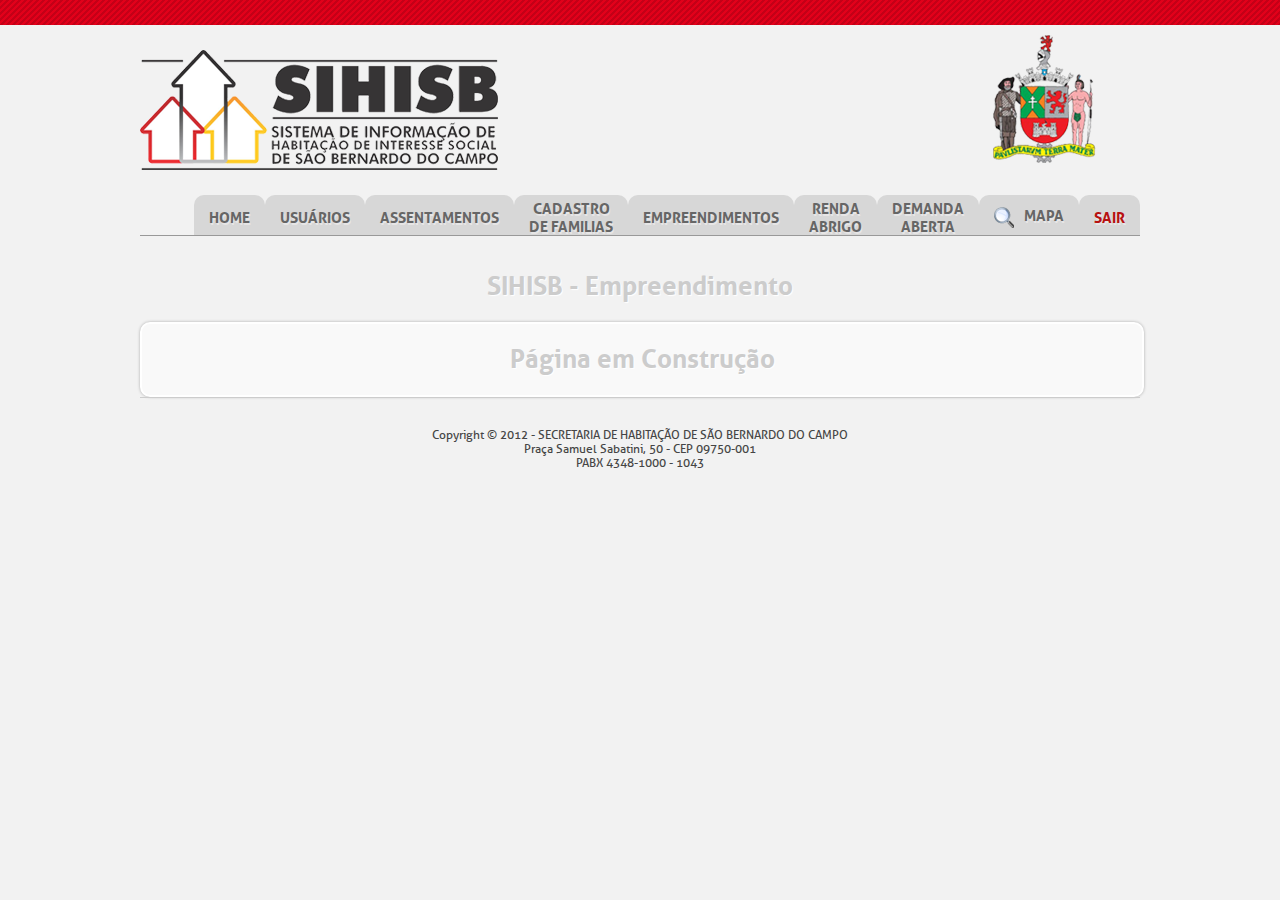
==== sihisb/consultaempreendimento.html @ 49ffd365 "First Commit" ====
﻿<!DOCTYPE html PUBLIC "-//W3C//DTD HTML 4.01 Transitional//EN" "http://www.w3.org/TR/html4/loose.dtd">
<html>
<head>
<meta http-equiv="Content-Type" content="text/html; charset=ISO-8859-1">
<title>Prefeitura de São Bernardo do Campo - Sihisb</title>

<meta http-equiv="content-type" content="text/html; charset=utf-8" />

<meta name="description" content="Fancy Sliding Form with jQuery" />

<meta name="keywords" content="VAZIO POR HORA" />

<link rel="stylesheet" href="css/style.css" type="text/css"	media="screen" />

<script type="text/javascript" src="js/jquery.min.js"></script>

<script type="text/javascript" src="js/sliding.form.js"></script>

<script type="text/javascript" src="js/global.js"></script>

</head>

<body>
<a name="topo"></a>
	<div id="header"></div>
	<div id="top-site">
		<div id="logo"></div>
				<div id="logo_sihisb"></div>
		

		

	<div id="menu">
				<ul id="lista-menu">
					<li><a href="paginaInicial">HOME</a></li>
						<li class="administradorOnly"><a href="#">USUÁRIOS</a>
					<ul>
						<li>
							<div>
								<a href="localizaCadastroUsuario">Consultar/Editar</a>
								<a href="cadastroLogin">Cadastrar</a>
							</div>
							</form>
							</li>
						</ul>
					</li>
					<li class="administradorOnlyProj2"><a href="#">ASSENTAMENTOS</a>
					
						<ul>
							<li>
								<div>
								<a href="localizarCaracterizacao">Consultar/Editar</a>
								<form id="form1" name="form1" action="cadastroCaracterizacao" method="post">
								</form>
								</div>
							</li>
						
							
						</ul>
					</li>
					<li class="administradorOnlyProj3"><a href="#">CADASTRO <br/>DE FAMILIAS</a>
					
						<ul>
							<li>
								<div>
								<a href="localizarProjeto">Consultar/Editar</a>
								<form id="form2" name="form2" action="cadastroProjeto" method="get">
								<a href="#" onClick=document.form2.submit()>Cadastrar</a>
								</form>
								</div>
							</li>
						
							
						</ul>
					</li>
					<li><a href="#">EMPREENDIMENTOS</a>

					<ul>

						<li>

							<div>

								<a href="consultaempreendimento.html">Consultar/Editar</a>

								<a href="empreendimento.html">Cadastrar</a>

							</div>

						</li>

					</ul>

				</li>
					<li class="usuariorenda" class="administradorOnly"><a href="http://10.4.0.128:8080/apex/f?p=101">RENDA<br/>ABRIGO</a>
					
				</li>
				<li class="usuariodemanda" class="administradorOnly"><a href="http://10.4.0.128:8080/apex/f?p=100">DEMANDA<br/>ABERTA</a>
					
				</li>
				<li>

					<a href="javascript: void()" onclick="abreBusca()" class="btMapa"/>

						<img src="images/bt_mapa3.png" class="btSearch2 align-left" /> MAPA

					</a>

					<div id="iframeBusca" style="display: none">

						<a href="/geoexplorer/composer/" target="_blank" class="colorBlue"><img src="images/ponteiro.png" /> ABRIR O MAPA</a>

						<hr style="margin: 10px 0 10px 0"/>

						Ou pesquisar:

						<iframe src="search_geoexplorer.html?home=true" frameborder="0" width="100%" height="300"></iframe>

					</div>

				</li>

				<li><a href="index2.jsp" style="color: #b71111">SAIR</a></li>
			</ul>
		</div>
		<div style="clear: both;"></div>
	</div>
		
	
	<div id="content">

		<h1>SIHISB - Empreendimento</h1>

		

		<div id="erros" style="display: none;">

			Favor, verifique os campos destacados em <b>vermelho</b> no formulário.

		</div>

		

		<div id="wrapper">

<h1>Página em Construção</h1>
<!-- 
		<div id="steps">

		<form id="formElem" name="formElem" action="gabinete" method="post">

			<fieldset class="step">

				<legend>Consultar</legend>

				<p class="width100">

					<label for="nome_empre">Empreendimento</label> 

					<input id="nome_empre" name="nome_empre" class="required" size="50" />

				</p>

				

				<div><button id="registerButton" type="submit" style="margin: 0 0 40px 60px">Consultar</button></div>

				<legend>Resultado</legend>

				<table border="0" style="width: 940px">

					<tr>

						<th width="120"><img src="images/arrow_more.png" /> <b>Região OP</b></th>

						<th><img src="images/arrow_more.png" /> <b>Nome do Empreendimento</b></th>

						<th width="55"><img src="images/arrow_more.png" /> <b>Ação</b></th>

					</tr>

					<tr>

						<td>K</td>

						<td>TRÊS MARIAS</td>

						<td align="center">

							<a href="#"><img src="images/printer-icon2.gif" title="Abrir Impressão/Relatório"/></a>

							<a href="#"><img src="images/edit-icon.gif" title="Editar Cadastro"/></a>

						</td>

					</tr>

				</table>

			</fieldset>

		</form>

			

			

		</div>
		 -->
		</div>

		<div id="rodape">

			Copyright © 2012 - SECRETARIA DE HABITAÇÃO DE SÃO BERNARDO DO CAMPO

			<br/>

			Praça Samuel Sabatini, 50 - CEP 09750-001

			<br/>

			PABX 4348-1000 - 1043

		</div>

	</div>



</body>



</html>
---- sihisb/css/style.css ----
@font-face {
    font-family: 'Aller';
    src: url('fonts/aller-webfont.eot');
    src: url('fonts/aller-webfont.eot?#iefix') format('embedded-opentype'),
         url('fonts/aller-webfont.woff') format('woff'),
         url('fonts/aller-webfont.ttf') format('truetype'),
         url('fonts/aller-webfont.svg#AllerBold') format('svg');
    font-weight: bold;
    font-style: normal;

}

@font-face {
    font-family: 'Aller';
    src: url('fonts/aller_it-webfont.eot');
    src: url('fonts/aller_it-webfont.eot?#iefix') format('embedded-opentype'),
         url('fonts/aller_it-webfont.woff') format('woff'),
         url('fonts/aller_it-webfont.ttf') format('truetype'),
         url('fonts/aller_it-webfont.svg#AllerItalic') format('svg');
    font-weight: normal;
    font-style: italic;

}

@font-face {
    font-family: 'Aller';
    src: url('fonts/aller_rg-webfont.eot');
    src: url('fonts/aller_rg-webfont.eot?#iefix') format('embedded-opentype'),
         url('fonts/aller_rg-webfont.woff') format('woff'),
         url('fonts/aller_rg-webfont.ttf') format('truetype'),
         url('fonts/aller_rg-webfont.svg#AllerRegular') format('svg');
    font-weight: normal;
    font-style: normal;

}

*{margin:0px; padding:0px;}
a{color: #0000FF;}
.linkComun{text-decoration: none;font-size: 11px; font-weight: bold; color: #438eff;}
.linkComun:hover{text-decoration: underline;}
img{border: 0;}
body{
    color:#454545;
    font-size: .875em/1.571428571em /*13px*/;
    background: #f2f2f2;
    font-family: "Aller", Arial, Helvetica, sans-serif /*"Century Gothic", Helvetica, sans-serif*/;
}
#content{
    margin:15px auto;
    text-align:center;
    width:1000px;
    position:relative;
    height:100%;
}
#wrapper{
    -moz-box-shadow:0px 0px 3px #aaa;
    -webkit-box-shadow:0px 0px 3px #aaa;
    box-shadow:0px 0px 3px #aaa;
    -moz-border-radius:10px;
    -webkit-border-radius:10px;
    border-radius:10px;
    border:2px solid #fff;
    background-color:#f9f9f9;
    width:1000px;
    overflow:hidden;
}
#steps{
    width:1000px;
	/*height:320px;*/
    overflow:hidden;
}
.step{
    float:left;
    width:1000px;
	/*height:320px;*/
}
.colunas{
	float: left;
}
#navigation{
    height:45px;
    background-color:#e9e9e9;
    border-top:1px solid #fff;
    -moz-border-radius:0px 0px 10px 10px;
    -webkit-border-bottom-left-radius:10px;
    -webkit-border-bottom-right-radius:10px;
    border-bottom-left-radius:10px;
    border-bottom-right-radius:10px;
}
#navigation ul{
    list-style:none;
	float:left;
	margin-left:22px;
}
#navigation ul li{
	float:left;
    border-right:1px solid #ccc;
    border-left:1px solid #ccc;
    position:relative;
	margin:0px 2px;
}
#navigation ul li a{
    display:block;
    height:45px;
    background-color:#444;
    color:#777;
    outline:none;
    font-weight:bold;
    text-decoration:none;
    line-height:45px;
    padding:0px 20px;
    border-right:1px solid #fff;
    border-left:1px solid #fff;
    background:#f0f0f0;
    background:
        -webkit-gradient(
        linear,
        left bottom,
        left top,
        color-stop(0.09, rgb(240,240,240)),
        color-stop(0.55, rgb(227,227,227)),
        color-stop(0.78, rgb(240,240,240))
        );
    background:
        -moz-linear-gradient(
        center bottom,
        rgb(240,240,240) 9%,
        rgb(227,227,227) 55%,
        rgb(240,240,240) 78%
        )
}
#navigation ul li a:hover,
#navigation ul li.selected a{
    background:#d8d8d8;
    color:#666;
    text-shadow:1px 1px 1px #fff;
}
span.checked{
    background:transparent url(../images/checked.png) no-repeat top left;
    position:absolute;
    top:0px;
    left:1px;
    width:20px;
    height:20px;
}
span.error{
    background:transparent url(../images/error.png) no-repeat top left;
    position:absolute;
    top:0px;
    left:1px;
    width:20px;
    height:20px;
}
#steps form fieldset{
    border:none;
    padding-bottom:20px;
}
#steps form legend, .legenda{
    text-align:left;
    background-color:#f0f0f0;
    color:#666;
    font-size:24px;
    text-shadow:1px 1px 1px #fff;
    font-weight:bold;
    float:left;
    width:1000px;
    padding:5px 0px 5px 10px;
    margin:10px 0px;
    border-bottom:1px solid #fff;
    border-top:1px solid #d9d9d9;
}
#steps form p{
    float:left;
    clear:both;
    margin:5px 0px;
    background-color:#f4f4f4;
    border:1px solid #fff;
    width:455px;
    padding:7px;
    margin-left:20px;
    -moz-border-radius: 5px;
    -webkit-border-radius: 5px;
    border-radius: 5px;
    -moz-box-shadow:0px 0px 3px #aaa;
    -webkit-box-shadow:0px 0px 3px #aaa;
    box-shadow:0px 0px 3px #aaa;
}
#steps form p.width100
{
	width: 940px;
}
#steps form table
{
	width: 860px;
	text-align: left;
	margin-left: 30px;
}
#steps form table input:not([type=radio])
{
	width: 200px !important;
}
#steps form table tr th
{
	background: #eaeaea;
	padding: 10px
}
#steps form table tr td
{
	padding: 10px
}
#steps form table tr.par
{
	background-color: #fdfddd;
}
#steps form p label{
    width:120px;
    float:left;
    text-align:right;
    margin-right:10px;
    line-height:26px;
    color:#454545;
    text-shadow:1px 1px 1px #fff;
    font-weight:bold;
}
.smallLabel
{
	width:100px !important;
}
.bigLabel
{
	width:400px !important;
	text-align: left !important;
	padding: 2px 5px 2px 10px !important;
}
.specialTextArea
{
	width:96% !important;
}
#steps form p label.width100{
    width:260px;
    float:left;
    text-align:right;
    margin-right:15px;
    line-height:26px;
    color:#666;
    text-shadow:1px 1px 1px #fff;
    font-weight:bold;
}
#steps form input:not([type=radio]),
#steps form textarea,
#steps form select{
    background: #ffffff;
    border: 1px solid #ddd;
    -moz-border-radius: 3px;
    -webkit-border-radius: 3px;
    border-radius: 3px;
    outline: none;
    padding: 5px;
    width: 300px;
    float:left;
}
.smallInput{
    width: 70px !important;
}
.bigInput{
    width: 300px !important;
}
#steps form input:focus{
    -moz-box-shadow:0px 0px 3px #aaa;
    -webkit-box-shadow:0px 0px 3px #aaa;
    box-shadow:0px 0px 3px #aaa;
    background-color:#FFFEEF;
}
#steps form p.submit{
    background:none;
    border:none;
    -moz-box-shadow:none;
    -webkit-box-shadow:none;
    box-shadow:none;
}
#steps form button {
	border:none;
	outline:none;
    -moz-border-radius: 10px;
    -webkit-border-radius: 10px;
    border-radius: 10px;
    color: #ffffff;
    display: block;
    cursor:pointer;
    margin: 0px auto;
    clear:both;
    padding: 7px 25px;
    text-shadow: 0 1px 1px #777;
    font-weight:bold;
    font-size:22px;
    -moz-box-shadow:0px 0px 3px #aaa;
    -webkit-box-shadow:0px 0px 3px #aaa;
    box-shadow:0px 0px 3px #aaa;
    background:#4797ED;
}
#steps form button:hover {
    background:#d8d8d8;
    color:#666;
    text-shadow:1px 1px 1px #fff;
}
/* by jonatas */
#erros{border: solid 2px #d80000;background-color: #FFF;width: 600px;text-align: center;margin: 0 auto 20px auto;padding: 20px;font-size: 17px;color: #d80000;-webkit-border-radius: 10px;-moz-border-radius: 10px;border-radius: 10px;}
#sitio{text-align:left; padding: 20px 10px 80px 10px;}
#header{/*border-top: solid 7px #e2001a8*/ background-image: url('../images/pattern_sbc.png'); height: 20px; padding: 5px 0 0 0; text-align: center;}
#header div{color: #FFF;font-size: 13px;}
#header div a{font-size: 13px;color: #FFF}
#top-site{width: 1000px; margin:10px auto;position:relative;border-bottom: solid 1px #999; height: 200px}
#logo{background-image: url("../images/logo_2012_b.png"); background-repeat: no-repeat; width: 188px; height: 128px; float:right}
#logo_sihisb{background-image: url("../images/logo_sihisb.png"); background-repeat: no-repeat; background-position: center; width: 358px; height: 150px; float:left; }
#menu{position: absolute; bottom:0; right:0; font-size: 15px; font-weight: bold;z-index:10000; text-shadow: 1px 2px #e7e6e6}
h1{clear: both; color: #ccc; font-size: 26px; text-shadow: 1px 1px 1px #fff;padding: 20px;}
h2{clear: both; padding-top: 15px}
#posts{clear: both; margin: 25px 0 15px 0}
#posts legend{clear: both; font-size: 12px; color: #666; border-bottom: solid 1px #CCC; display: bock; width: 100%; margin-bottom: 10px}
#posts p{margin: 5px 5px 10px 5px}
#posts a{text-decoration:none}
#posts a:hover{font-weight: bold;text-decoration: underline;}
#rodape{font-size: 12px; clear: both; padding: 30px 20px 30px 20px; border-top: solid 1px #CCC; text-align:center; }
.align-left{float:left; margin-right: 10px}
.align-right{float:right; margin-left: 10px}
.titulo{clear: both; font-size: 26px; color:#333; padding: 0 5px 15px 0;text-decoration: none}
.titulo:hover{text-decoration:underline}
.btOk {border:none;outline:none;-moz-border-radius: 5px;-webkit-border-radius: 5px;border-radius: 5px;color: #ffffff;display: block;cursor:pointer;margin: 0px auto;clear:both;padding: 5px 10px;text-shadow: 0 1px 1px #777;font-weight:bold;font-size:11px;-moz-box-shadow:0px 0px 3px #aaa;-webkit-box-shadow:0px 0px 3px #aaa;box-shadow:0px 0px 3px #aaa;background:#4bb355;}
.cxInput{-webkit-border-radius: 7px;-moz-border-radius: 7px;border-radius: 7px;border: solid 1px #999;color: #999;padding: 1px 3px 1px 3px;}
.btSearch{background-image: url("../images/search.png");width: 20px;height: 20px;border:0;background-color:#d7d7d7;cursor: pointer;}
.btSearch2{cursor: pointer}
#steps form input.disabled, #steps form select.disabled{background-color:#f1efef;}
#itemRisco{display: none}
.lista-decorativa, .lista-comum{margin: 0 5px 0 5px; padding: 10px}
.lista-decorativa li {margin: 5px 2px 5px 15px; list-style: url("../images/arrow_more.png")}
.lista-decorativa li:hover{list-style: url("../images/arrow_more_on.png")}
.lista-decorativa li a{font-size: 15px; color: #0058bb}
.lista-comum li {margin: 5px 2px 5px 15px; list-style: url("../images/arrow_icon_01.png")}
.lista-comum li a{color: #0000FF;text-decoration: none}
.lista-comum li a:hover{text-decoration: underline}
.lista-comum li:hover{list-style: url("../images/arrow_icon_01.png")}
.lista-comum li ul li,.lista-comum li ul li:hover{list-style: url("../images/arrow_icon_02.png")}
.lista-faqR li{border-bottom: solid 1px #CCC; padding: 20px 10px 0 10px}
.lista-faqR span a{display: block; text-align: right;}
#botoes_lpa{width: 1000px; margin-bottom: 20px; clear: both}
.botao_lpa{float: left; margin-right: 10px}
.bt_lpa_e{float: left; width: 15px; height: 90px; background-image: url("../images/bt_lpa_01.png")}
.bt_lpa_c{float: left; width: 290px; height: 90px; background-image: url("../images/bt_lpa_02.png");text-align: center; color: #21316a}
.bt_lpa_d{float: left; width: 15px; height: 90px; background-image: url("../images/bt_lpa_03.png")}
.bt_lpa_c h3{font-size: 24px; font-weight: bold; margin: 8px 0;}
.bt_lpa_c p{margin: 12px 5px}
.bt_lpa_c p a{font-size: 14px; color: #21316a; text-decoration: none;}
.bt_lpa_c p a:hover{text-decoration: underline; font-size: 14px; font-weight: bold;}
.frameFormat h3{padding: 5px 0 5px 0; font-size: 24px; font-weight: bold;color: #21316a; border-bottom: dotted 1px #21316a}

/** CSS PARA CRIACAO DO MENU DROPDOWN **/
#lista-menu{}
#lista-menu li {text-align:center;float: left;list-style: none; z-index:10000;background: #d7d7d7;height: 40px;color: #666;-webkit-border-top-left-radius: 10px;-webkit-border-top-right-radius: 10px;	-moz-border-radius-topleft: 10px;	-moz-border-radius-topright: 10px;	border-top-left-radius: 10px;	border-top-right-radius: 10px;}
#lista-menu li div{text-align:left;display: block;	color: #666;padding: 8px 15px 0 15px;}
#lista-menu li a{display: table-cell;vertical-align:middle;height: 35px;text-decoration: none;color: #666;white-space: nowrap;z-index:10000;padding: 5px 15px 0 15px;}
#lista-menu li a:hover{color:#424242}
#lista-menu li ul{position: absolute;	display: none;z-index:10000;padding: 2px 5px 5px 0;}
#lista-menu li ul.homeLogin{right: 0;}
#lista-menu li ul li{background: inherit;padding: 0; float: none;display: block;z-index:10000;width: auto;padding-bottom: 10px;}
#lista-menu li ul li div{	background: #d7d7d7;width: auto;padding-bottom: 10px;-webkit-border-bottom-right-radius: 10px;-webkit-border-bottom-left-radius: 10px;-moz-border-radius-bottomright: 10px;-moz-border-radius-bottomleft: 10px;border-bottom-right-radius: 10px;border-bottom-left-radius: 10px;}
#lista-menu li  ul li div form label{display: block;}
#lista-menu li ul li a{background: #d7d7d7; display: block}
.toggleBox{display: none; padding: 10px; margin-left: 12px; background-color: #f2f2f2; border: solid 1px #a6a6a6; -webkit-border-radius: 5px;-moz-border-radius: 5px;border-radius: 5px;}
#file-original{	opacity: 0.0;    -moz-opacity: 0.0;    filter: alpha(opacity=00);	position: absolute;}

/** CSS PARA CRIACAO DA GALERIA **/
.clear {clear:both}
#gallery {position:relative;height:300px}
#gallery a {float:left;position:absolute;}
#gallery a img {border:none;}
#gallery a.show {z-index:500}
#gallery .caption {font-weight: bold; font-size: 16px; z-index:600; background-color:#000; color:#ffffff; height:65px; width:100%; position:absolute;bottom:0;}
#gallery .caption .content {margin:5px}
#gallery .caption .content h3 {margin:0;padding:0;color:#1DCCEF; font-size: 19px}

/** CSS PARA CRIACAO DO CAMPO DE BUSCA**/
#search_block
{
	overflow: no;
}
#iframeBusca
{
	width: 200px;
	background: #f0f0f0;
	position: absolute;
	margin-top: 6px;
	z-index: 30003;
	webkit-border-radius: 5px;
	-moz-border-radius: 5px;
	border-radius: 5px;
	border: solid 1px #CCC;
	opacity:0.9;
	filter:alpha(opacity=90); /* For IE8 and earlier */
}

.contornoBox{border: solid 1px #CCC; padding: 10px; margin: 3px}
.colorBlue:hover{color: #068fc5 !important; text-decoration: underline}
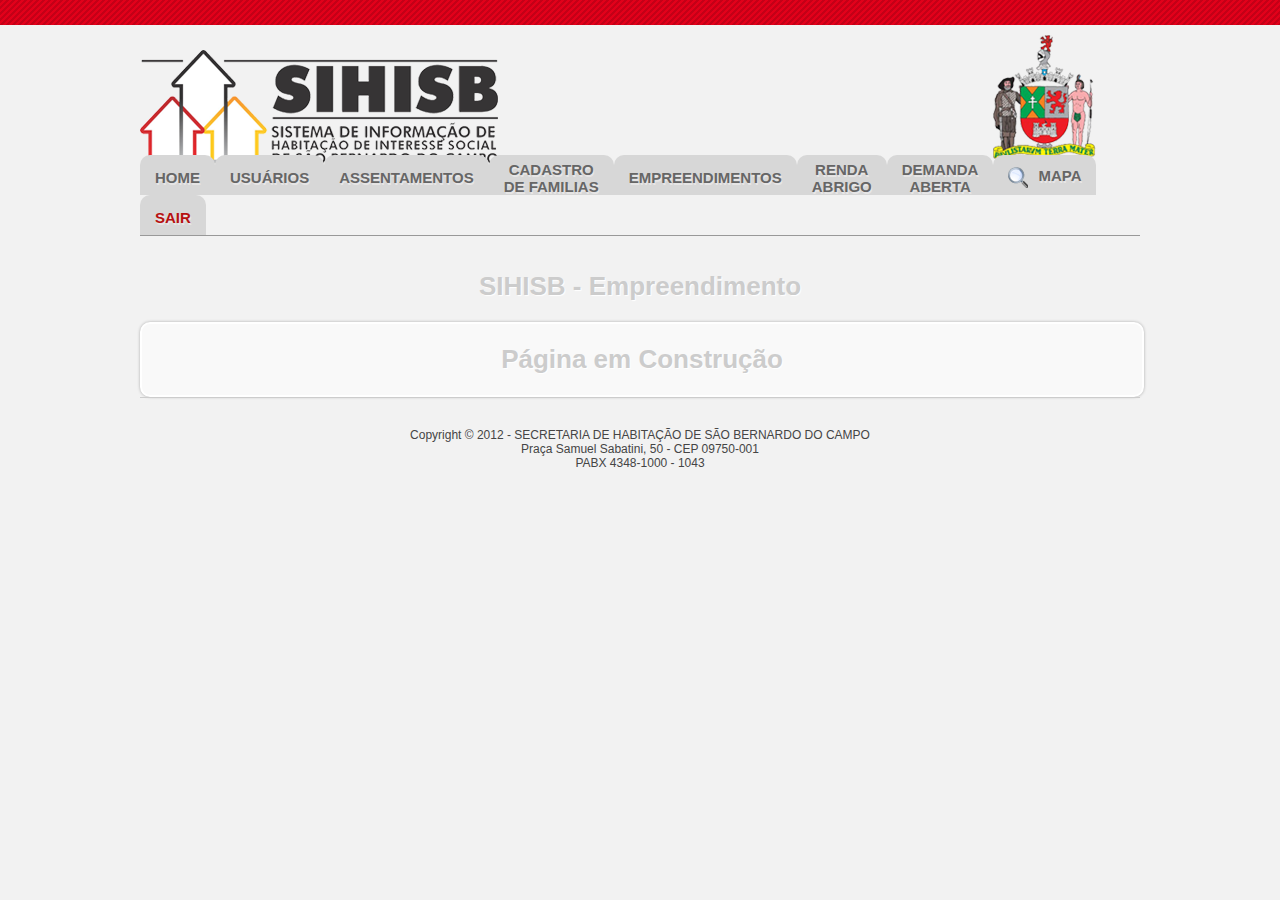
==== commit 0e5fb046: "class="btMapa"/>" ====
--- a/sihisb/consultaempreendimento.html
+++ b/sihisb/consultaempreendimento.html
@@ -1,8 +1,8 @@
-﻿<!DOCTYPE html PUBLIC "-//W3C//DTD HTML 4.01 Transitional//EN" "http://www.w3.org/TR/html4/loose.dtd">
+<!DOCTYPE html PUBLIC "-//W3C//DTD HTML 4.01 Transitional//EN" "http://www.w3.org/TR/html4/loose.dtd">
 <html>
 <head>
 <meta http-equiv="Content-Type" content="text/html; charset=ISO-8859-1">
-<title>Prefeitura de São Bernardo do Campo - Sihisb</title>
+<title>Prefeitura de S�o Bernardo do Campo - Sihisb</title>
 
 <meta http-equiv="content-type" content="text/html; charset=utf-8" />
 
@@ -33,7 +33,7 @@
 	<div id="menu">
 				<ul id="lista-menu">
 					<li><a href="paginaInicial">HOME</a></li>
-						<li class="administradorOnly"><a href="#">USUÁRIOS</a>
+						<li class="administradorOnly"><a href="#">USU�RIOS</a>
 					<ul>
 						<li>
 							<div>
@@ -100,7 +100,7 @@
 				</li>
 				<li>
 
-					<a href="javascript: void()" onclick="abreBusca()" class="btMapa"/>
+					<a href="javascript: void()" onclick="abreBusca()" class="btMapa">
 
 						<img src="images/bt_mapa3.png" class="btSearch2 align-left" /> MAPA
 
@@ -135,7 +135,7 @@
 
 		<div id="erros" style="display: none;">
 
-			Favor, verifique os campos destacados em <b>vermelho</b> no formulário.
+			Favor, verifique os campos destacados em <b>vermelho</b> no formul�rio.
 
 		</div>
 
@@ -143,7 +143,7 @@
 
 		<div id="wrapper">
 
-<h1>Página em Construção</h1>
+<h1>P�gina em Constru��o</h1>
 <!-- 
 		<div id="steps">
 
@@ -171,11 +171,11 @@
 
 					<tr>
 
-						<th width="120"><img src="images/arrow_more.png" /> <b>Região OP</b></th>
+						<th width="120"><img src="images/arrow_more.png" /> <b>Regi�o OP</b></th>
 
 						<th><img src="images/arrow_more.png" /> <b>Nome do Empreendimento</b></th>
 
-						<th width="55"><img src="images/arrow_more.png" /> <b>Ação</b></th>
+						<th width="55"><img src="images/arrow_more.png" /> <b>A��o</b></th>
 
 					</tr>
 
@@ -183,11 +183,11 @@
 
 						<td>K</td>
 
-						<td>TRÊS MARIAS</td>
+						<td>TR�S MARIAS</td>
 
 						<td align="center">
 
-							<a href="#"><img src="images/printer-icon2.gif" title="Abrir Impressão/Relatório"/></a>
+							<a href="#"><img src="images/printer-icon2.gif" title="Abrir Impress�o/Relat�rio"/></a>
 
 							<a href="#"><img src="images/edit-icon.gif" title="Editar Cadastro"/></a>
 
@@ -211,11 +211,11 @@
 
 		<div id="rodape">
 
-			Copyright © 2012 - SECRETARIA DE HABITAÇÃO DE SÃO BERNARDO DO CAMPO
+			Copyright � 2012 - SECRETARIA DE HABITA��O DE S�O BERNARDO DO CAMPO
 
 			<br/>
 
-			Praça Samuel Sabatini, 50 - CEP 09750-001
+			Pra�a Samuel Sabatini, 50 - CEP 09750-001
 
 			<br/>
 
--- a/sihisb/css/style.css
+++ b/sihisb/css/style.css
@@ -1,38 +1,3 @@
-@font-face {
-    font-family: 'Aller';
-    src: url('fonts/aller-webfont.eot');
-    src: url('fonts/aller-webfont.eot?#iefix') format('embedded-opentype'),
-         url('fonts/aller-webfont.woff') format('woff'),
-         url('fonts/aller-webfont.ttf') format('truetype'),
-         url('fonts/aller-webfont.svg#AllerBold') format('svg');
-    font-weight: bold;
-    font-style: normal;
-
-}
-
-@font-face {
-    font-family: 'Aller';
-    src: url('fonts/aller_it-webfont.eot');
-    src: url('fonts/aller_it-webfont.eot?#iefix') format('embedded-opentype'),
-         url('fonts/aller_it-webfont.woff') format('woff'),
-         url('fonts/aller_it-webfont.ttf') format('truetype'),
-         url('fonts/aller_it-webfont.svg#AllerItalic') format('svg');
-    font-weight: normal;
-    font-style: italic;
-
-}
-
-@font-face {
-    font-family: 'Aller';
-    src: url('fonts/aller_rg-webfont.eot');
-    src: url('fonts/aller_rg-webfont.eot?#iefix') format('embedded-opentype'),
-         url('fonts/aller_rg-webfont.woff') format('woff'),
-         url('fonts/aller_rg-webfont.ttf') format('truetype'),
-         url('fonts/aller_rg-webfont.svg#AllerRegular') format('svg');
-    font-weight: normal;
-    font-style: normal;
-
-}
 
 *{margin:0px; padding:0px;}
 a{color: #0000FF;}
@@ -43,7 +8,7 @@
     color:#454545;
     font-size: .875em/1.571428571em /*13px*/;
     background: #f2f2f2;
-    font-family: "Aller", Arial, Helvetica, sans-serif /*"Century Gothic", Helvetica, sans-serif*/;
+    font-family: Arial, Helvetica, sans-serif /*"Century Gothic", Helvetica, sans-serif*/;
 }
 #content{
     margin:15px auto;
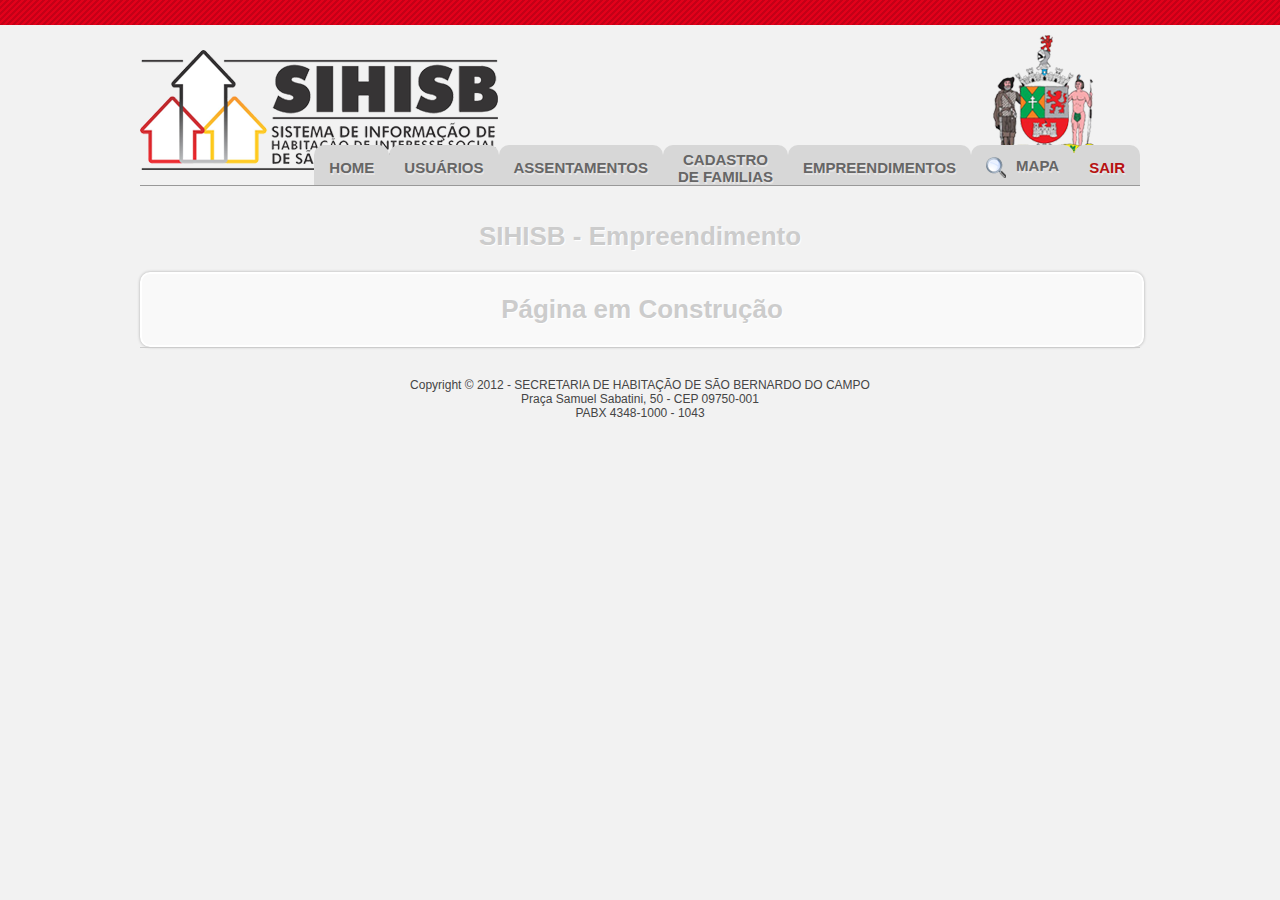
==== commit 2b4146e5: "menus limpos" ====
--- a/sihisb/consultaempreendimento.html
+++ b/sihisb/consultaempreendimento.html
@@ -40,7 +40,7 @@
 								<a href="localizaCadastroUsuario">Consultar/Editar</a>
 								<a href="cadastroLogin">Cadastrar</a>
 							</div>
-							</form>
+							
 							</li>
 						</ul>
 					</li>
@@ -92,12 +92,7 @@
 					</ul>
 
 				</li>
-					<li class="usuariorenda" class="administradorOnly"><a href="http://10.4.0.128:8080/apex/f?p=101">RENDA<br/>ABRIGO</a>
-					
-				</li>
-				<li class="usuariodemanda" class="administradorOnly"><a href="http://10.4.0.128:8080/apex/f?p=100">DEMANDA<br/>ABERTA</a>
-					
-				</li>
+
 				<li>
 
 					<a href="javascript: void()" onclick="abreBusca()" class="btMapa">
--- a/sihisb/css/style.css
+++ b/sihisb/css/style.css
@@ -9,6 +9,13 @@
     font-size: .875em/1.571428571em /*13px*/;
     background: #f2f2f2;
     font-family: Arial, Helvetica, sans-serif /*"Century Gothic", Helvetica, sans-serif*/;
+}
+#login{
+    margin:15px auto;
+    text-align:right;
+    width:300px;
+    position:relative;
+    height:100%;
 }
 #content{
     margin:15px auto;
@@ -274,7 +281,8 @@
 #header{/*border-top: solid 7px #e2001a8*/ background-image: url('../images/pattern_sbc.png'); height: 20px; padding: 5px 0 0 0; text-align: center;}
 #header div{color: #FFF;font-size: 13px;}
 #header div a{font-size: 13px;color: #FFF}
-#top-site{width: 1000px; margin:10px auto;position:relative;border-bottom: solid 1px #999; height: 200px}
+#top-site{width: 1000px; margin:10px auto;position:relative;border-bottom: solid 1px #999} 
+/*; height: 200px}*/
 #logo{background-image: url("../images/logo_2012_b.png"); background-repeat: no-repeat; width: 188px; height: 128px; float:right}
 #logo_sihisb{background-image: url("../images/logo_sihisb.png"); background-repeat: no-repeat; background-position: center; width: 358px; height: 150px; float:left; }
 #menu{position: absolute; bottom:0; right:0; font-size: 15px; font-weight: bold;z-index:10000; text-shadow: 1px 2px #e7e6e6}
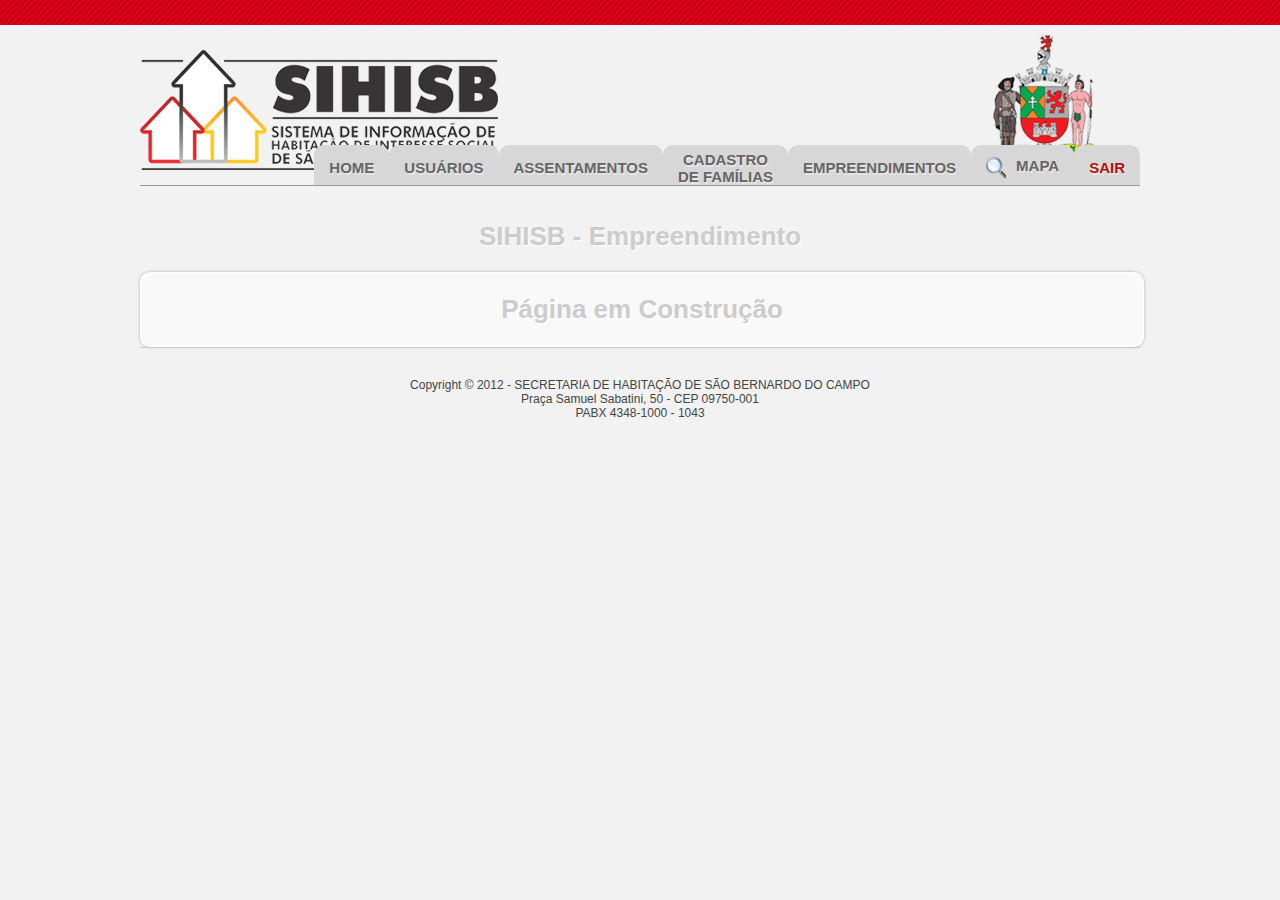
==== commit 3e5a287f: "limpando ISO" ====
--- a/sihisb/consultaempreendimento.html
+++ b/sihisb/consultaempreendimento.html
@@ -1,8 +1,8 @@
 <!DOCTYPE html PUBLIC "-//W3C//DTD HTML 4.01 Transitional//EN" "http://www.w3.org/TR/html4/loose.dtd">
 <html>
 <head>
-<meta http-equiv="Content-Type" content="text/html; charset=ISO-8859-1">
-<title>Prefeitura de S�o Bernardo do Campo - Sihisb</title>
+<meta http-equiv="Content-Type" content="text/html; charset=utf-8">
+<title>Prefeitura de São Bernardo do Campo - Sihisb</title>
 
 <meta http-equiv="content-type" content="text/html; charset=utf-8" />
 
@@ -33,7 +33,7 @@
 	<div id="menu">
 				<ul id="lista-menu">
 					<li><a href="paginaInicial">HOME</a></li>
-						<li class="administradorOnly"><a href="#">USU�RIOS</a>
+						<li class="administradorOnly"><a href="#">USUÁRIOS</a>
 					<ul>
 						<li>
 							<div>
@@ -58,7 +58,7 @@
 							
 						</ul>
 					</li>
-					<li class="administradorOnlyProj3"><a href="#">CADASTRO <br/>DE FAMILIAS</a>
+					<li class="administradorOnlyProj3"><a href="#">CADASTRO <br/>DE FAMÍLIAS</a>
 					
 						<ul>
 							<li>
@@ -130,7 +130,7 @@
 
 		<div id="erros" style="display: none;">
 
-			Favor, verifique os campos destacados em <b>vermelho</b> no formul�rio.
+			Favor, verifique os campos destacados em <b>vermelho</b> no formulário.
 
 		</div>
 
@@ -138,7 +138,7 @@
 
 		<div id="wrapper">
 
-<h1>P�gina em Constru��o</h1>
+<h1>Página em Construção</h1>
 <!-- 
 		<div id="steps">
 
@@ -166,11 +166,11 @@
 
 					<tr>
 
-						<th width="120"><img src="images/arrow_more.png" /> <b>Regi�o OP</b></th>
+						<th width="120"><img src="images/arrow_more.png" /> <b>Região OP</b></th>
 
 						<th><img src="images/arrow_more.png" /> <b>Nome do Empreendimento</b></th>
 
-						<th width="55"><img src="images/arrow_more.png" /> <b>A��o</b></th>
+						<th width="55"><img src="images/arrow_more.png" /> <b>Ação</b></th>
 
 					</tr>
 
@@ -178,11 +178,11 @@
 
 						<td>K</td>
 
-						<td>TR�S MARIAS</td>
+						<td>TRÊS MARIAS</td>
 
 						<td align="center">
 
-							<a href="#"><img src="images/printer-icon2.gif" title="Abrir Impress�o/Relat�rio"/></a>
+							<a href="#"><img src="images/printer-icon2.gif" title="Abrir Impressão/Relatório"/></a>
 
 							<a href="#"><img src="images/edit-icon.gif" title="Editar Cadastro"/></a>
 
@@ -206,11 +206,11 @@
 
 		<div id="rodape">
 
-			Copyright � 2012 - SECRETARIA DE HABITA��O DE S�O BERNARDO DO CAMPO
+			Copyright © 2012 - SECRETARIA DE HABITAÇÃO DE SÃO BERNARDO DO CAMPO
 
 			<br/>
 
-			Pra�a Samuel Sabatini, 50 - CEP 09750-001
+			Praça Samuel Sabatini, 50 - CEP 09750-001
 
 			<br/>
 
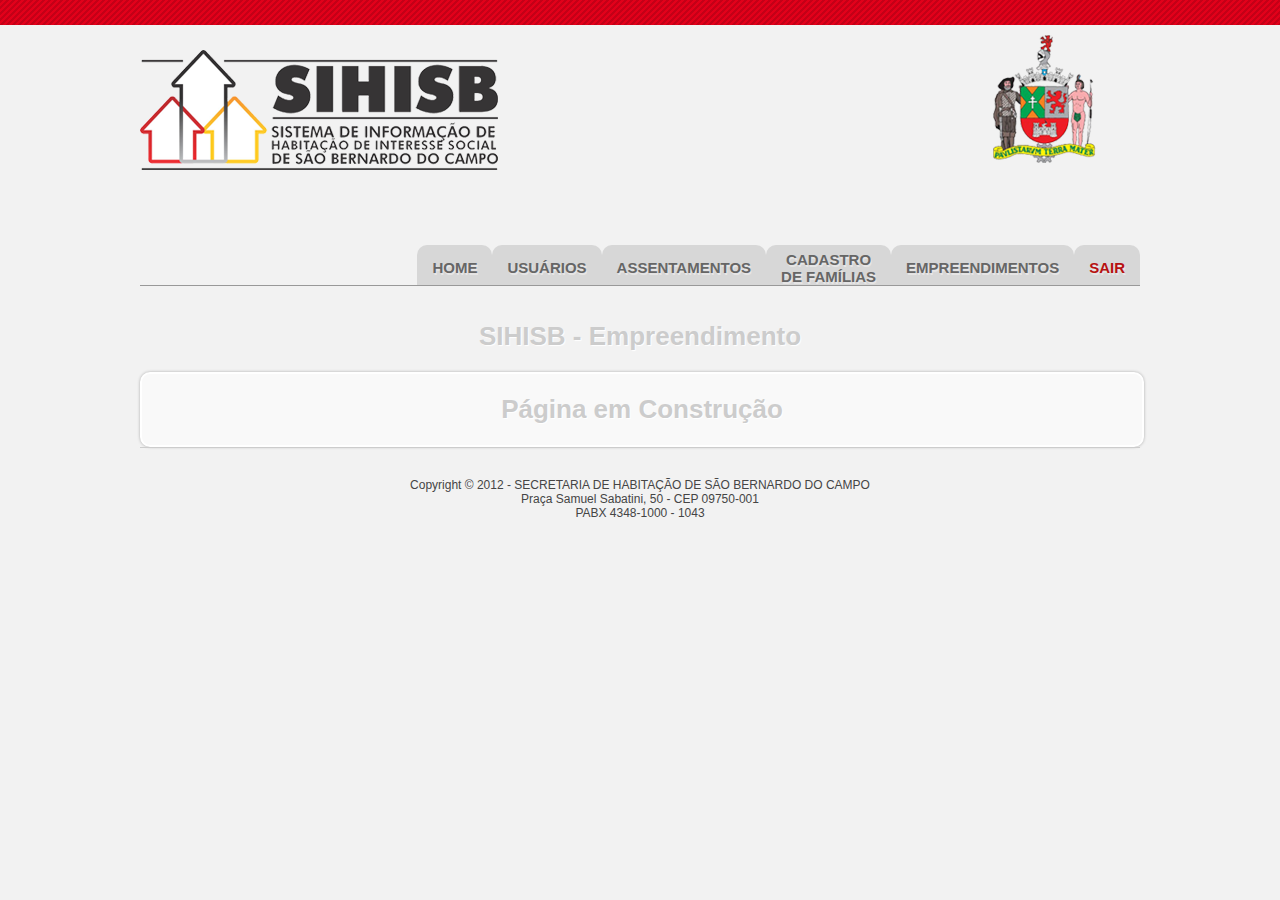
==== commit da9f5088: "remover menu mapa" ====
--- a/sihisb/consultaempreendimento.html
+++ b/sihisb/consultaempreendimento.html
@@ -93,27 +93,6 @@
 
 				</li>
 
-				<li>
-
-					<a href="javascript: void()" onclick="abreBusca()" class="btMapa">
-
-						<img src="images/bt_mapa3.png" class="btSearch2 align-left" /> MAPA
-
-					</a>
-
-					<div id="iframeBusca" style="display: none">
-
-						<a href="/geoexplorer/composer/" target="_blank" class="colorBlue"><img src="images/ponteiro.png" /> ABRIR O MAPA</a>
-
-						<hr style="margin: 10px 0 10px 0"/>
-
-						Ou pesquisar:
-
-						<iframe src="search_geoexplorer.html?home=true" frameborder="0" width="100%" height="300"></iframe>
-
-					</div>
-
-				</li>
 
 				<li><a href="index2.jsp" style="color: #b71111">SAIR</a></li>
 			</ul>
--- a/sihisb/css/style.css
+++ b/sihisb/css/style.css
@@ -281,8 +281,7 @@
 #header{/*border-top: solid 7px #e2001a8*/ background-image: url('../images/pattern_sbc.png'); height: 20px; padding: 5px 0 0 0; text-align: center;}
 #header div{color: #FFF;font-size: 13px;}
 #header div a{font-size: 13px;color: #FFF}
-#top-site{width: 1000px; margin:10px auto;position:relative;border-bottom: solid 1px #999} 
-/*; height: 200px}*/
+#top-site{width: 1000px; margin:10px auto;position:relative;border-bottom: solid 1px #999; height: 250px}
 #logo{background-image: url("../images/logo_2012_b.png"); background-repeat: no-repeat; width: 188px; height: 128px; float:right}
 #logo_sihisb{background-image: url("../images/logo_sihisb.png"); background-repeat: no-repeat; background-position: center; width: 358px; height: 150px; float:left; }
 #menu{position: absolute; bottom:0; right:0; font-size: 15px; font-weight: bold;z-index:10000; text-shadow: 1px 2px #e7e6e6}
